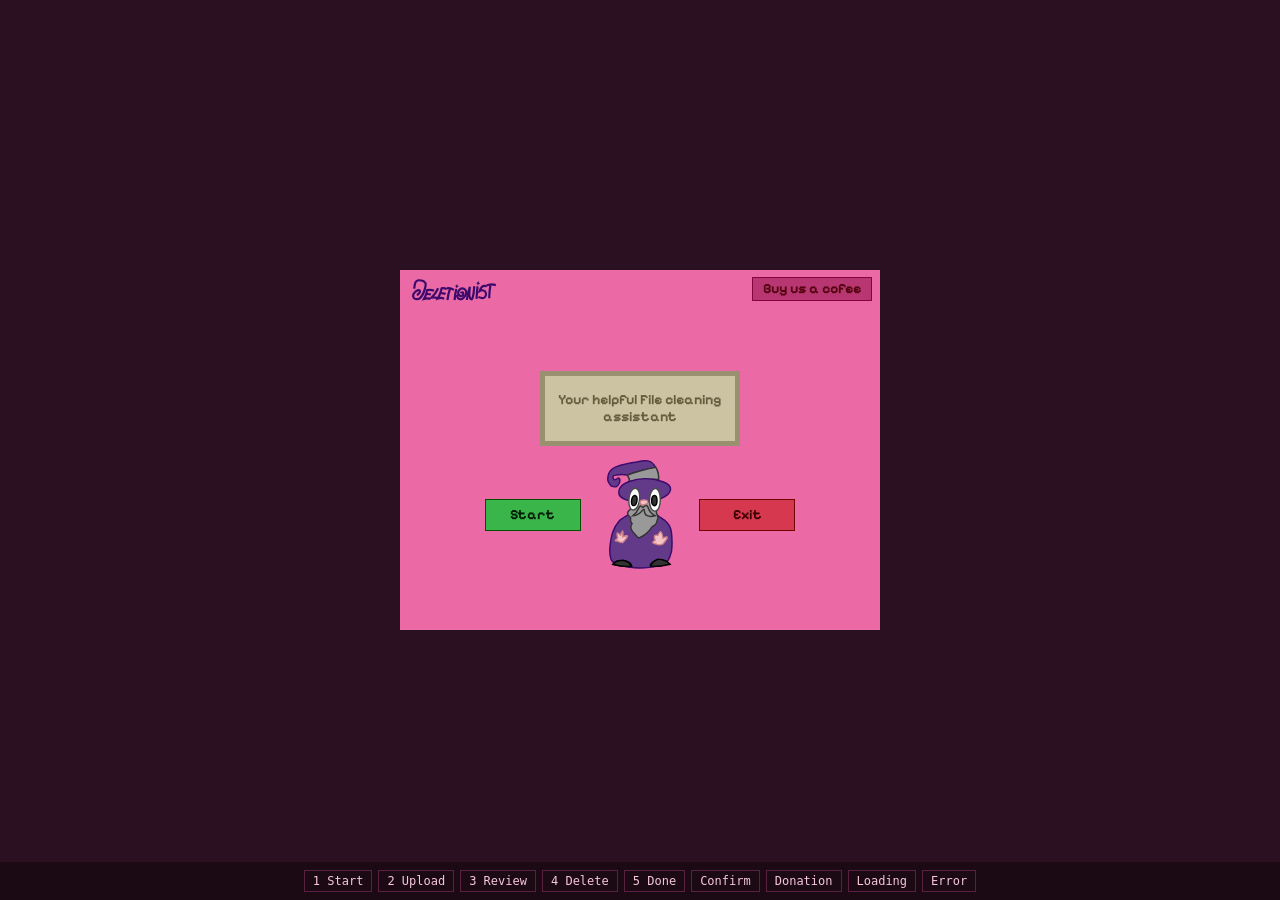
==== index.html @ 54d8e442 "Implement Deletionist UI from Figma (9 screens) Five screens (start, upload, review, delete, done) a" ====
<!doctype html>
<html lang="en">
<head>
<meta charset="utf-8">
<meta name="viewport" content="width=device-width, initial-scale=1">
<title>Deletionist</title>
<link rel="preconnect" href="https://fonts.googleapis.com">
<link rel="preconnect" href="https://fonts.gstatic.com" crossorigin>
<link href="https://fonts.googleapis.com/css2?family=Pixelify+Sans:wght@400;700&display=swap" rel="stylesheet">
<link rel="stylesheet" href="styles.css">
</head>
<body>

<main class="stage" id="stage">

  <!-- Frame 1: start -->
  <section class="screen active" id="frame-1" aria-label="Start">
    <header class="header">
      <div class="logo"><img src="assets/logo.svg" alt="Deletionist"></div>
      <button class="btn btn--brand" data-action="donate">Buy us a cofee</button>
    </header>
    <div class="intro">
      <div class="textbox"><p>Your helpful File cleaning assistant</p></div>
      <div class="row">
        <button class="btn btn--success btn--96" data-action="start">Start</button>
        <img class="wiz" src="assets/wizard-opening.svg" alt="" width="66.56" height="110">
        <button class="btn btn--error btn--96" data-action="exit">Exit</button>
      </div>
    </div>
  </section>

  <!-- Frame 2: upload -->
  <section class="screen" id="frame-2" aria-label="Upload">
    <header class="header">
      <div class="logo"><img src="assets/logo.svg" alt="Deletionist"></div>
      <button class="btn btn--brand" data-action="donate">Buy us a cofee</button>
    </header>
    <div class="body">
      <div class="upload" id="upload-box">
        <button class="upload-trigger" data-action="upload">
          <img src="assets/file-upload.svg" alt="">
          <span>Upload your handy dandy File </span>
        </button>
        <div class="upload-list" id="upload-list" aria-label="Uploaded files"></div>
      </div>
      <div class="right">
        <div class="talk">
          <div class="textbox"><p>Ahh yeeez give me more Files</p></div>
          <div class="wizwrap"><img class="wiz" src="assets/wizard-money-pls.svg" alt="" width="82.2" height="110"></div>
        </div>
        <button class="btn btn--success btn--next" data-action="next-3">Next</button>
      </div>
    </div>
  </section>

  <!-- Frame 3: sorted file list + preview -->
  <section class="screen" id="frame-3" aria-label="Review files">
    <header class="header">
      <div class="logo"><img src="assets/logo.svg" alt="Deletionist"></div>
      <button class="btn btn--brand" data-action="donate">Buy us a cofee</button>
    </header>
    <div class="body">
      <div class="list">
        <div class="group" data-cat="good">
          <h2 class="one"><img src="assets/indicator-good.svg" alt="">These files are good to go</h2>
          <div class="rows"><button class="file-row">File placeholder name</button></div>
        </div>
        <div class="group" data-cat="review">
          <h2 class="one"><img src="assets/indicator-review.svg" alt="">You should check these out</h2>
          <div class="rows"><button class="file-row">File placeholder name</button></div>
        </div>
        <div class="group" data-cat="danger">
          <h2><img src="assets/indicator-danger.svg" alt="">DO NOt DeLETE it i repeat
DO NOT DELETE</h2>
          <div class="rows"><button class="file-row">File placeholder name</button></div>
        </div>
      </div>
      <div class="side">
        <div class="preview">
          <div class="meta">
            <p class="pv-name">File name placeholder</p>
            <p class="pv-size">Size: example</p>
            <p class="pv-type">Type: placeholder</p>
            <p class="pv-mod">Modified:dd/mm/yy</p>
          </div>
          <button class="btn btn--accent btn--look" data-action="preview">Take a look</button>
        </div>
        <button class="btn btn--success btn--next" data-action="next-4">Next</button>
      </div>
    </div>
  </section>

  <!-- Frame 4: files to delete -->
  <section class="screen" id="frame-4" aria-label="Files to delete">
    <header class="header">
      <div class="logo"><img src="assets/logo.svg" alt="Deletionist"></div>
      <button class="btn btn--brand" data-action="donate">Buy us a cofee</button>
    </header>
    <div class="body">
      <div class="panel listbox">
        <div class="inner">
          <button class="file-row file-row--dark">File placeholder name</button>
          <button class="file-row file-row--dark">File placeholder name</button>
          <button class="file-row file-row--dark">File placeholder name</button>
        </div>
      </div>
      <div class="actions">
        <button class="btn btn--error" data-action="keep">Keep</button>
        <button class="btn btn--success" data-action="delete">Delete</button>
      </div>
    </div>
  </section>

  <!-- Frame 5: all done -->
  <section class="screen" id="frame-5" aria-label="Done">
    <header class="header">
      <div class="logo"><img src="assets/logo.svg" alt="Deletionist"></div>
      <button class="btn btn--brand" data-action="donate">Buy us a cofee</button>
    </header>
    <div class="body">
      <div class="talk">
        <div class="textbox"><p>I think there is no more Files for me to practice my magic on</p></div>
        <div class="wizslot"><img src="assets/wizard-sad-crop.svg" alt=""></div>
      </div>
      <div class="buttons">
        <button class="btn btn--success btn--140" data-action="restart">Return to start</button>
        <button class="btn btn--error btn--140" data-action="quit">Quit and close</button>
      </div>
    </div>
  </section>

  <!-- Overlays -->
  <div class="backdrop" id="confirm">
    <div class="overlay confirm" role="dialog" aria-label="Confirmation">
      <p class="q">Are you sure?</p>
      <div class="answers">
        <button class="btn btn--success btn--72" data-action="yes">Yes</button>
        <button class="btn btn--error btn--72" data-action="no">No</button>
      </div>
    </div>
  </div>

  <div class="backdrop" id="donation">
    <div class="overlay donation" role="dialog" aria-label="Donation">
      <div class="t1"><p>Thank you for your generocity the wizzard appreciated it </p></div>
      <img class="wiz" src="assets/wizard-money.svg" alt="">
      <div class="t2"><p>(even tho he couldve casted a spell of unlimited money) </p></div>
      <button class="close" data-action="close-overlay" aria-label="Close">X</button>
    </div>
  </div>

  <div class="backdrop" id="loading">
    <div class="overlay loading" role="dialog" aria-label="Loading">
      <div class="bar"><i id="bar-fill"></i></div>
      <img class="wiz" id="bar-wiz" src="assets/wizard-opening.svg" alt="">
      <p class="msg">Keep waiting the file is loading</p>
      <button class="close" data-action="close-overlay" aria-label="Close">X</button>
    </div>
  </div>

  <div class="backdrop" id="error">
    <div class="overlay error" role="alertdialog" aria-label="Error">
      <img class="wiz" src="assets/wizard-sad.svg" alt="">
      <div class="textbox"><p>Oh no it failed, lets try again </p></div>
      <button class="btn btn--success btn--96" data-action="close-overlay">Okay</button>
    </div>
  </div>
</main>

<!-- Review switcher: jump to any of the 9 designs -->
<nav class="nav" aria-label="Screens">
  <a href="#frame-1">1 Start</a><a href="#frame-2">2 Upload</a><a href="#frame-3">3 Review</a>
  <a href="#frame-4">4 Delete</a><a href="#frame-5">5 Done</a>
  <a href="#confirm">Confirm</a><a href="#donation">Donation</a><a href="#loading">Loading</a><a href="#error">Error</a>
</nav>

<input type="file" id="file-input" hidden multiple>
<script src="app.js"></script>
</body>
</html>
---- styles.css ----
/* Design tokens (from Figma variables) */
:root {
  --brand-primary: #eb6aa6;
  --brand-secondary: #b83773;
  --brand-dark: #850440;
  --brand-text: #52000d;
  --neutral-background: #fff6d6;
  --neutral-secondary: #ccc3a3;
  --neutral-dark: #999070;
  --neutral-text: #665d3d;
  --success-button: #39b54a;
  --success-stroke: #004f00;
  --success-text: #001c00;
  --error-button: #d6384f;
  --error-stroke: #700000;
  --error-text: #3d0000;
  --accent-main: #f4c430;
  --accent-stroke: #8e5e00;
  --accent-text: #5b2b00;
  /* hover / pressed (Figma Variant2) */
  --success-fill: #068217;
  --error-fill: #a3051c;
  --accent-fill: #c19100;
  --font: "Pixelify Sans", ui-monospace, monospace;
}

* { box-sizing: border-box; margin: 0; padding: 0; }

body {
  min-height: 100vh;
  display: grid;
  place-items: center;
  background: #2a1020;
  font-family: var(--font);
  line-height: 1.2;
}

button { font: inherit; cursor: pointer; }

/* 480x360 app stage */
.stage {
  position: relative;
  width: 480px;
  height: 360px;
  background: var(--brand-primary);
  overflow: hidden;
}

.screen { display: none; position: absolute; inset: 0; flex-direction: column; align-items: center; }
.screen.active { display: flex; }

/* ---------- Shared components ---------- */
.header {
  display: flex; align-items: center; justify-content: space-between;
  width: 100%; height: 34px; padding: 8px 8px 4px; flex: none;
}
.logo { position: relative; width: 94px; height: 24px; overflow: hidden; flex: none; }
.logo img { position: absolute; left: 2.13px; top: 1.02px; width: 88.93px; height: 23.17px; display: block; }

.btn {
  display: flex; align-items: center; justify-content: center;
  height: 32px; padding: 5px 10px;
  font-weight: 700; font-size: 14px; white-space: nowrap;
  border: 1px solid; flex: none;
}
.btn--success { background: var(--success-button); border-color: var(--success-stroke); color: var(--success-text); }
.btn--error   { background: var(--error-button);   border-color: var(--error-stroke);   color: var(--error-text); }
.btn--accent  { background: var(--accent-main);    border-color: var(--accent-stroke);  color: var(--accent-text); }
.btn--brand   { background: var(--brand-secondary); border-color: var(--brand-dark);    color: var(--brand-text); height: 24px; width: 120px; }
.btn--next { width: 142px; height: auto; color: #000; }

/* Hover / pressed states, straight from the Figma Variant2 components (flat colour swap, no animation) */
.btn--success:hover { background: var(--success-fill); border-color: var(--success-text); }
.btn--error:hover   { background: var(--error-fill);   border-color: var(--error-text); }
.btn--accent:hover  { background: var(--accent-fill);  border-color: var(--accent-text); }
.btn--brand:hover   { background: var(--brand-dark);   border-color: var(--brand-text); }
.btn--96 { width: 96px; }
.btn--140 { width: 140px; }
.btn--72 { width: 72px; }

.textbox {
  position: relative; width: 200px; height: 75px; flex: none;
  display: flex; align-items: center;
  color: var(--neutral-text); font-size: 14px;
  --tx: 0px; --tw: 200px;
}
.textbox::before {
  content: ""; position: absolute; inset: 0;
  background: var(--neutral-secondary); border: 5px solid var(--neutral-dark);
}
.textbox p { position: relative; margin-left: var(--tx); width: var(--tw); }

.panel {
  background: var(--brand-secondary);
  border: 5px solid var(--brand-dark);
}

.file-row {
  display: flex; align-items: center; width: 100%;
  padding: 6px 14px; overflow: hidden;
  background: var(--brand-secondary); border: 5px solid var(--brand-dark);
  font-size: 12px; font-weight: 400; text-align: left;
  color: var(--neutral-background);
}
.file-row--dark { color: var(--brand-text); }
.file-row:hover { background: var(--brand-dark); border-color: var(--brand-text); color: var(--brand-text); }
/* selected row (not in Figma): same dark fill as hover but with a readable cream label */
.file-row.selected, .file-row.selected:hover { background: var(--brand-dark); border-color: var(--brand-text); color: var(--neutral-background); }

.wiz { display: block; flex: none; }

/* ---------- Frame 1 ---------- */
#frame-1 .intro { margin-top: 67px; width: 317px; display: flex; flex-direction: column; align-items: center; gap: 14px; }
#frame-1 .textbox { --tx: 6px; --tw: 187px; text-align: center; font-weight: 700; }
#frame-1 .row { width: 100%; height: 110px; padding: 0 4px; display: flex; align-items: center; justify-content: center; gap: 26px; }

/* ---------- Frame 2 ---------- */
#frame-2 .body { margin-top: 42px; display: flex; align-items: center; gap: 27px; }
.upload {
  width: 230px; height: 150px; flex: none;
  display: flex; flex-direction: column; align-items: center; justify-content: center;
  background: var(--brand-secondary); border: 5px solid var(--brand-dark);
  color: var(--brand-text); font-size: 12px; text-align: left;
}
.upload-trigger {
  flex: 1; width: 100%; min-height: 0; padding: 36px 30px;
  display: flex; flex-direction: column; align-items: center; justify-content: center; gap: 20px;
  background: none; border: 0; color: inherit; font: inherit; text-align: left;
}
.upload-trigger img { width: 40px; height: 44px; object-fit: fill; flex: none; }
.upload-trigger span { width: 170px; }

/* With files: icon + text shrink into a header row and the file squares sit inside the box */
.upload-list { display: none; }
.upload.has-files .upload-trigger {
  flex: none; width: auto; flex-direction: row; gap: 8px; padding: 0 6px; height: 24px;
}
.upload.has-files .upload-trigger img { width: 20px; height: 22px; }
.upload.has-files .upload-trigger span { width: auto; }
.upload.has-files .upload-list {
  display: flex; flex-direction: column; gap: 4px;
  width: 200px; max-height: 76.8px; margin-top: 8px; /* 2 squares */
  overflow-y: auto; scroll-snap-type: y mandatory; scrollbar-width: none;
}
.upload-list::-webkit-scrollbar { display: none; }
.upload-list .file-row { flex: none; scroll-snap-align: start; }
.upload-list .file-row span { min-width: 0; overflow: hidden; text-overflow: ellipsis; white-space: nowrap; }
#frame-2 .right { width: 195px; display: flex; flex-direction: column; align-items: flex-end; gap: 42px; }
#frame-2 .textbox { --tx: 15px; --tw: 173px; }
#frame-2 .wizwrap { padding: 10px; align-self: center; display: flex; }
#frame-2 .talk { display: flex; flex-direction: column; align-items: center; width: 100%; }

/* ---------- Frame 3 ---------- */
#frame-3 .body { margin-top: 33px; display: flex; align-items: center; gap: 13px; }
#frame-3 .list { width: 278px; display: flex; flex-direction: column; gap: 34px; }
#frame-3 .group { display: flex; flex-direction: column; gap: 8px; }
#frame-3 .group h2 { display: flex; gap: 7px; align-items: flex-start; font-size: 14px; font-weight: 400; color: var(--neutral-background); white-space: pre; }
#frame-3 .group h2.one { align-items: flex-end; }
#frame-3 .group h2 img { width: 14px; height: 14px; flex: none; }
#frame-3 .side { width: 164px; display: flex; flex-direction: column; align-items: flex-end; gap: 6px; }
.preview {
  width: 100%; height: 250px; padding: 24px 45px;
  display: flex; flex-direction: column; justify-content: flex-end; align-items: center; gap: 80px;
  background: var(--brand-secondary); border: 5px solid var(--brand-dark);
  color: var(--brand-text); font-size: 12px; white-space: nowrap; overflow: hidden;
}
.preview .meta { display: flex; flex-direction: column; align-items: center; gap: 10px; }
.btn--look { width: 110px; }

/* ---------- Frame 4 ---------- */
#frame-4 .body { margin-top: 96px; display: flex; align-items: center; gap: 28px; }
#frame-4 .listbox { width: 298px; height: 134px; padding: 4px; overflow: hidden; }
#frame-4 .listbox .inner { width: 280px; display: flex; flex-direction: column; align-items: flex-end; gap: 4px; }
#frame-4 .actions { width: 96px; display: flex; flex-direction: column; gap: 32px; }
#frame-4 .actions .btn { width: 100%; }

/* ---------- Frame 5 ---------- */
/* Figma: column 424 wide, 47px under the header; text+wizard block has margin-bottom -32 so the
   wizard overlaps the button row; buttons sit at the two edges (gap 144). */
#frame-5 .body { margin-top: 47px; width: 424px; display: flex; flex-direction: column; align-items: center; }
#frame-5 .talk { width: 200px; margin-bottom: -32px; display: flex; flex-direction: column; align-items: center; }
#frame-5 .textbox { --tx: 8px; --tw: 185px; }
#frame-5 .wizslot { width: 94.56px; height: 139.92px; flex: none; display: flex; align-items: center; justify-content: center; }
#frame-5 .wizslot img { width: 73.2px; height: 130px; flex: none; transform: translateX(2.5px); } /* upright, as rendered in Figma (no tilt) */
#frame-5 .buttons { width: 100%; display: flex; align-items: center; gap: 144px; }

/* ---------- Overlays (360x220) ---------- */
.backdrop {
  position: absolute; inset: 0; display: none; place-items: center;
  background: transparent; z-index: 10;
}
.backdrop.active { display: grid; }
.overlay {
  position: relative; width: 360px; height: 220px;
  background: var(--brand-secondary); border: 5px solid var(--brand-dark);
  color: var(--neutral-background); font-size: 14px;
}
.overlay > * { position: absolute; }
.overlay p { white-space: nowrap; }

.close {
  left: 324px; top: 1px; width: 24px; height: 24px; border-radius: 50%;
  background: var(--error-button); border: 2px solid var(--error-stroke);
  color: var(--error-text); font-weight: 700; font-size: 16px; line-height: 1;
  display: grid; place-items: center; padding: 0 0 1px;
}
.close:hover { background: var(--error-fill); border-color: var(--error-stroke); }

/* Confirmation */
.confirm .q { left: 41px; top: 68px; width: 267px; text-align: center; }
.confirm .answers { left: 41px; top: 116px; width: 267px; display: flex; justify-content: space-between; }

/* Donation */
.donation .t1 { left: 1px; top: 21px; width: 350px; padding: 10px; display: flex; justify-content: center; }
.donation .t1 p { white-space: normal; width: 345px; text-align: center; }
.donation .wiz { left: 136px; top: 75px; width: 63.44px; height: 85.92px; }
.donation .t2 { left: 5px; top: 162px; padding: 10px; font-size: 12px; }

/* Loading */
.loading .wiz { left: 31px; top: 82px; width: 24.2px; height: 40px; transition: left .1s linear; }
.loading .bar { left: 31px; top: 122px; width: 288px; height: 14px; border: 2px solid var(--neutral-dark); background: var(--neutral-background); overflow: hidden; }
.loading .bar i { position: absolute; left: -2px; top: -2px; height: 14px; width: 0; visibility: hidden; background: var(--success-button); border: 3px solid var(--success-stroke); transition: width .1s linear; }
.loading .msg { left: 89px; top: 141px; font-size: 12px; color: var(--brand-text); }

/* Error */
.error .wiz { left: 22px; top: 64px; width: 80px; height: 118.4px; object-fit: contain; }
.error .textbox { left: 119px; top: 34px; --tx: 16px; --tw: 175px; font-size: 12px; }
.error .btn { left: 171px; top: 137px; }

/* Tiny screen-switcher for reviewing all 9 designs */
.nav { position: fixed; left: 0; right: 0; bottom: 0; display: flex; flex-wrap: wrap; gap: 6px; justify-content: center; padding: 8px; background: #1b0a14; font: 12px/1 ui-monospace, monospace; }
.nav a { color: #f7c6dc; text-decoration: none; padding: 4px 8px; border: 1px solid #5a2142; }

/* Let long overlay copy wrap if the web font is slow/missing */
.error .textbox p, .donation .t2 p { white-space: normal; }
.donation .t2 { width: 350px; text-align: center; }

/* Screen 3: one square slot per group (as in the design); extra files in a group scroll */
#frame-3 .rows {
  display: flex; flex-direction: column; gap: 4px; max-height: 36.4px;
  overflow-y: auto; scroll-snap-type: y mandatory; scrollbar-width: none;
}
#frame-3 .rows::-webkit-scrollbar { display: none; }
#frame-3 .rows .file-row { flex: none; scroll-snap-align: start; }
#frame-3 .file-row span { min-width: 0; overflow: hidden; text-overflow: ellipsis; white-space: nowrap; }
#frame-3 .file-row .count { margin-left: auto; padding-left: 8px; flex: none; opacity: .7; }
#frame-3 .file-row.empty { opacity: .5; pointer-events: none; }
.preview .meta p { max-width: 144px; overflow: hidden; text-overflow: ellipsis; white-space: nowrap; }

/* Screen 4: file list (3 rows visible, the rest scroll) */
#frame-4 .listbox .inner { height: 100%; overflow-y: auto; scrollbar-width: none; }
#frame-4 .listbox .inner::-webkit-scrollbar { display: none; }
#frame-4 .listbox .inner .file-row { flex: none; }
#frame-4 .file-row span { min-width: 0; overflow: hidden; text-overflow: ellipsis; white-space: nowrap; }
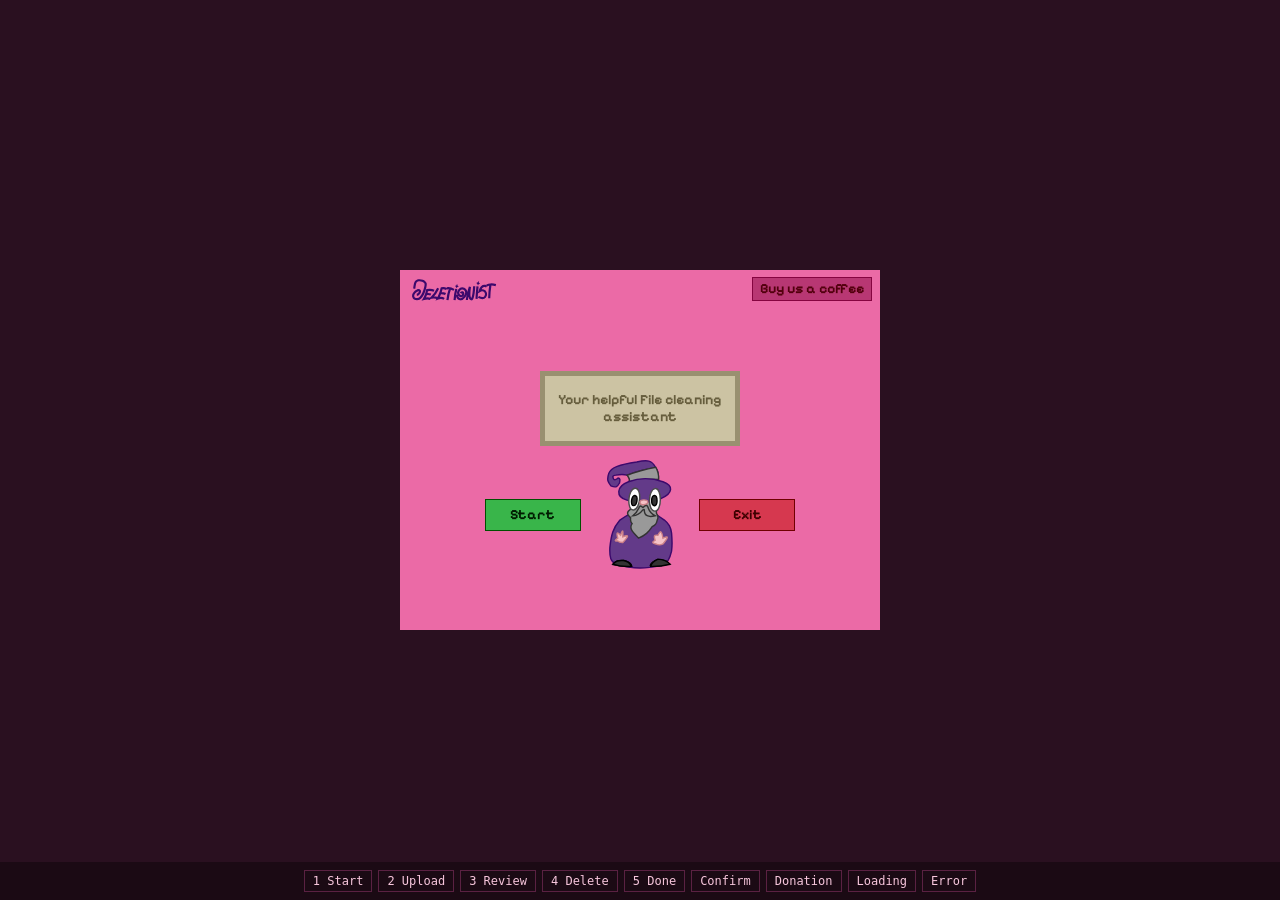
==== commit fdabab41: "Fix spelling and capitalize File in UI text Co-Authored-By: Claude Sonnet 5.5 <noreply@anthropic.com" ====
--- a/index.html
+++ b/index.html
@@ -17,7 +17,7 @@
   <section class="screen active" id="frame-1" aria-label="Start">
     <header class="header">
       <div class="logo"><img src="assets/logo.svg" alt="Deletionist"></div>
-      <button class="btn btn--brand" data-action="donate">Buy us a cofee</button>
+      <button class="btn btn--brand" data-action="donate">Buy us a coffee</button>
     </header>
     <div class="intro">
       <div class="textbox"><p>Your helpful File cleaning assistant</p></div>
@@ -33,19 +33,19 @@
   <section class="screen" id="frame-2" aria-label="Upload">
     <header class="header">
       <div class="logo"><img src="assets/logo.svg" alt="Deletionist"></div>
-      <button class="btn btn--brand" data-action="donate">Buy us a cofee</button>
+      <button class="btn btn--brand" data-action="donate">Buy us a coffee</button>
     </header>
     <div class="body">
       <div class="upload" id="upload-box">
         <button class="upload-trigger" data-action="upload">
           <img src="assets/file-upload.svg" alt="">
-          <span>Upload your handy dandy File </span>
+          <span>Upload your handy dandy File</span>
         </button>
         <div class="upload-list" id="upload-list" aria-label="Uploaded files"></div>
       </div>
       <div class="right">
         <div class="talk">
-          <div class="textbox"><p>Ahh yeeez give me more Files</p></div>
+          <div class="textbox"><p>Ahh yes, give me more Files</p></div>
           <div class="wizwrap"><img class="wiz" src="assets/wizard-money-pls.svg" alt="" width="82.2" height="110"></div>
         </div>
         <button class="btn btn--success btn--next" data-action="next-3">Next</button>
@@ -57,12 +57,12 @@
   <section class="screen" id="frame-3" aria-label="Review files">
     <header class="header">
       <div class="logo"><img src="assets/logo.svg" alt="Deletionist"></div>
-      <button class="btn btn--brand" data-action="donate">Buy us a cofee</button>
+      <button class="btn btn--brand" data-action="donate">Buy us a coffee</button>
     </header>
     <div class="body">
       <div class="list">
         <div class="group" data-cat="good">
-          <h2 class="one"><img src="assets/indicator-good.svg" alt="">These files are good to go</h2>
+          <h2 class="one"><img src="assets/indicator-good.svg" alt="">These Files are good to go</h2>
           <div class="rows"><button class="file-row">File placeholder name</button></div>
         </div>
         <div class="group" data-cat="review">
@@ -70,7 +70,7 @@
           <div class="rows"><button class="file-row">File placeholder name</button></div>
         </div>
         <div class="group" data-cat="danger">
-          <h2><img src="assets/indicator-danger.svg" alt="">DO NOt DeLETE it i repeat
+          <h2><img src="assets/indicator-danger.svg" alt="">DO NOT DELETE it, I repeat
 DO NOT DELETE</h2>
           <div class="rows"><button class="file-row">File placeholder name</button></div>
         </div>
@@ -81,7 +81,7 @@
             <p class="pv-name">File name placeholder</p>
             <p class="pv-size">Size: example</p>
             <p class="pv-type">Type: placeholder</p>
-            <p class="pv-mod">Modified:dd/mm/yy</p>
+            <p class="pv-mod">Modified: dd/mm/yy</p>
           </div>
           <button class="btn btn--accent btn--look" data-action="preview">Take a look</button>
         </div>
@@ -94,7 +94,7 @@
   <section class="screen" id="frame-4" aria-label="Files to delete">
     <header class="header">
       <div class="logo"><img src="assets/logo.svg" alt="Deletionist"></div>
-      <button class="btn btn--brand" data-action="donate">Buy us a cofee</button>
+      <button class="btn btn--brand" data-action="donate">Buy us a coffee</button>
     </header>
     <div class="body">
       <div class="panel listbox">
@@ -115,7 +115,7 @@
   <section class="screen" id="frame-5" aria-label="Done">
     <header class="header">
       <div class="logo"><img src="assets/logo.svg" alt="Deletionist"></div>
-      <button class="btn btn--brand" data-action="donate">Buy us a cofee</button>
+      <button class="btn btn--brand" data-action="donate">Buy us a coffee</button>
     </header>
     <div class="body">
       <div class="talk">
@@ -142,9 +142,9 @@
 
   <div class="backdrop" id="donation">
     <div class="overlay donation" role="dialog" aria-label="Donation">
-      <div class="t1"><p>Thank you for your generocity the wizzard appreciated it </p></div>
+      <div class="t1"><p>Thank you for your generosity, the wizard appreciated it</p></div>
       <img class="wiz" src="assets/wizard-money.svg" alt="">
-      <div class="t2"><p>(even tho he couldve casted a spell of unlimited money) </p></div>
+      <div class="t2"><p>(even though he could've cast a spell of unlimited money)</p></div>
       <button class="close" data-action="close-overlay" aria-label="Close">X</button>
     </div>
   </div>
@@ -153,7 +153,7 @@
     <div class="overlay loading" role="dialog" aria-label="Loading">
       <div class="bar"><i id="bar-fill"></i></div>
       <img class="wiz" id="bar-wiz" src="assets/wizard-opening.svg" alt="">
-      <p class="msg">Keep waiting the file is loading</p>
+      <p class="msg">Keep waiting, the File is loading</p>
       <button class="close" data-action="close-overlay" aria-label="Close">X</button>
     </div>
   </div>
@@ -161,7 +161,7 @@
   <div class="backdrop" id="error">
     <div class="overlay error" role="alertdialog" aria-label="Error">
       <img class="wiz" src="assets/wizard-sad.svg" alt="">
-      <div class="textbox"><p>Oh no it failed, lets try again </p></div>
+      <div class="textbox"><p>Oh no, it failed. Let's try again</p></div>
       <button class="btn btn--success btn--96" data-action="close-overlay">Okay</button>
     </div>
   </div>
--- a/styles.css
+++ b/styles.css
@@ -129,6 +129,9 @@
 }
 .upload-trigger img { width: 40px; height: 44px; object-fit: fill; flex: none; }
 .upload-trigger span { width: 170px; }
+/* Figma upload Variant2 (hover) */
+.upload:hover { background: var(--brand-dark); border-color: var(--brand-text); }
+.upload:hover .upload-trigger img { filter: brightness(.62); }
 
 /* With files: icon + text shrink into a header row and the file squares sit inside the box */
 .upload-list { display: none; }
